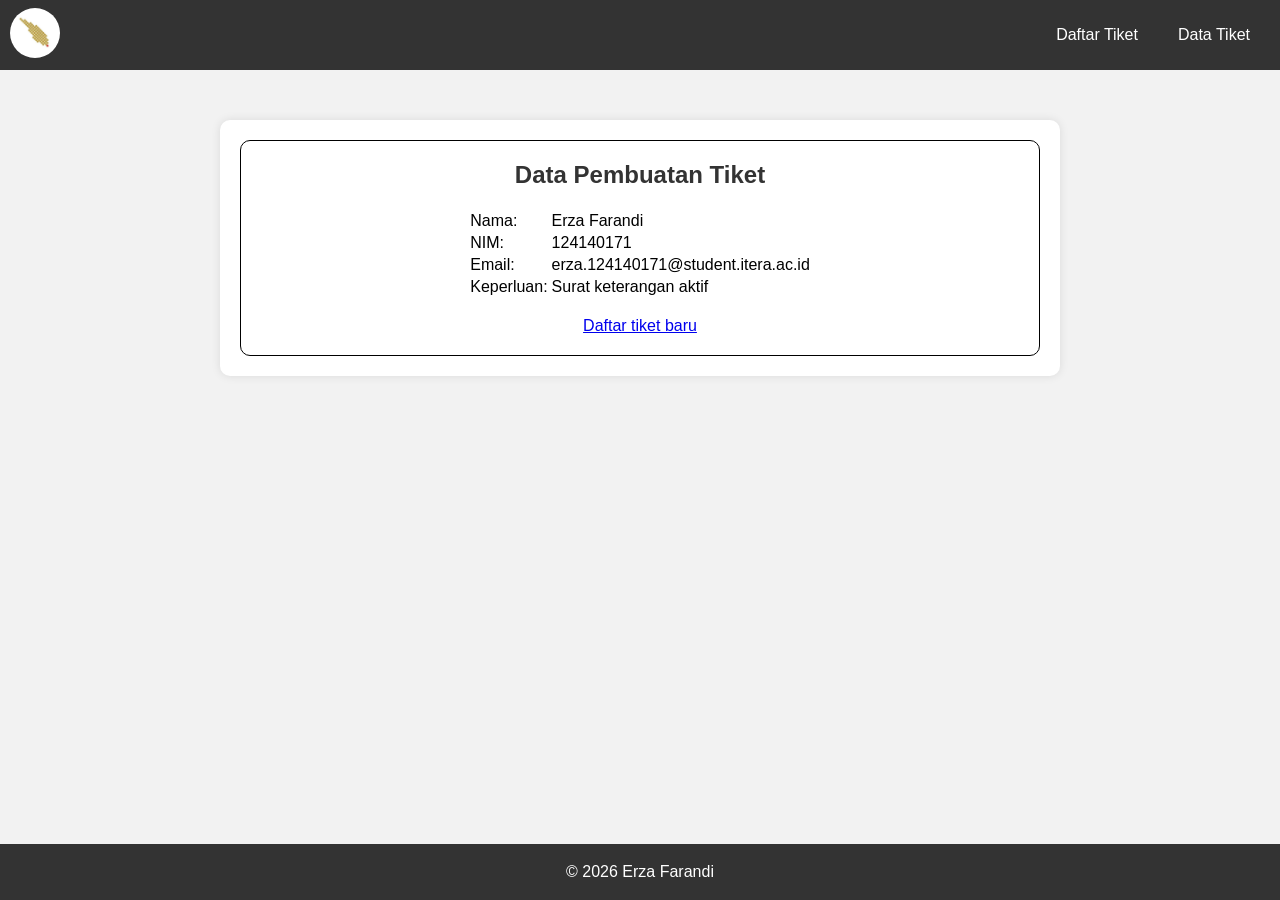
==== data.html @ 32a920d3 "buat data.html" ====
<!DOCTYPE html>
<html lang="id">
    <head>
        <meta charset="UTF-8">
        <meta name="viewport" content="width=device-width, initial-scale=1.0">
        <title>Pengembangan Aplikasi Web Tugas 3</title>
        <link rel="stylesheet" href="style.css">
    </head>
    <body>
        <nav>
            <img src="images/Logo_ITERA.png" alt="Logo">
            <header>
                <ul>
                    <li><a href="index.html">Daftar Tiket</a></li>
                    <li><a href="data.html">Data Tiket</a></li>
                </ul>
            </header>
        </nav>

        <main>
            <section class="box">

                <h1>Data Pembuatan Tiket</h1>
                
                <table>
                    <tr>
                        <td>Nama:</td>
                        <td>Erza Farandi</td>
                    </tr>
                    <tr>
                        <td>NIM:</td>
                        <td>124140171</td>
                    </tr>
                    <tr>
                        <td>Email:</td>
                        <td>erza.124140171@student.itera.ac.id</td>
                    </tr>
                    <tr>
                        <td>Keperluan:</td>
                        <td>Surat keterangan aktif</td>
                    </tr>
                </table>
                <br>
                <a href="index.html" class="button">Daftar tiket baru</a>
            </section>
        </main>
        <footer>
            <p>&copy; 2026 Erza Farandi</p>
        </footer>
    </body>
</html>
---- style.css ----
body {
    font-family: Arial, sans-serif;
    margin: 0;
    padding: 0;
    background-color: #f2f2f2;
}
nav {
    background-color: #333;
    overflow: hidden;
    font-family: sans-serif;
}
nav ul {
    display: flex;
    justify-content: flex-end;
    list-style-type: none;
    background-color: #333;
    margin: auto;
    padding: 10px;
}
nav img {
    width: 50px;
    height: 50px;
    position: absolute;
    top: 8px;
    border-radius: 50%;
    margin-left: 10px;
}
nav a {
    display: block;
    color: white;
    text-align: center;
    padding: 16px 20px;
    text-decoration: none;
}

main {
    padding: 20px;
    max-width: 800px;
    margin: 50px auto;
    background-color: white;
    border-radius: 10px;
    box-shadow: 0 0 10px rgba(0, 0, 0, 0.1);
    font-family: sans-serif;
}

.box {
    display: flex;
    flex-direction: column;
    align-items: center;
    border: 1px solid #000000;
    border-radius: 10px;
    padding: 20px;
}

.box form {
    display: flex;
    flex-direction: column;
    align-items: center;
    gap: 20px;
    padding: 30px;
    width: 600px;
    box-shadow: 0 0 10px rgba(0, 0, 0, 0.1);
    border-radius: 40px;
}

.box form div {
    display: flex;
    align-items: center;
}

.box form label {
    width: 100px;
}

.box form input[type="text"] {
    width: 200px;

}
.box form input[type="email"] {
    width: 200px;
}

.box form input[type="submit"] {
    width: 100px;
    padding: 10px;
    background-color: #333;
    color: white;
    border: none;
    cursor: pointer;
}

h1 {
    margin-top: 0;
    color: #333;
}

legend {
    font-weight: bold;
    margin-bottom: 10px;
    font-size: 18px;
    color: #000000;
}

footer {
    background-color: #333;
    color: white;
    text-align: center;
    padding: 3px;
    position: fixed;
    bottom: 0;
    left: 0;
    right: 0;
    width: 100%;
    box-sizing: border-box;
}
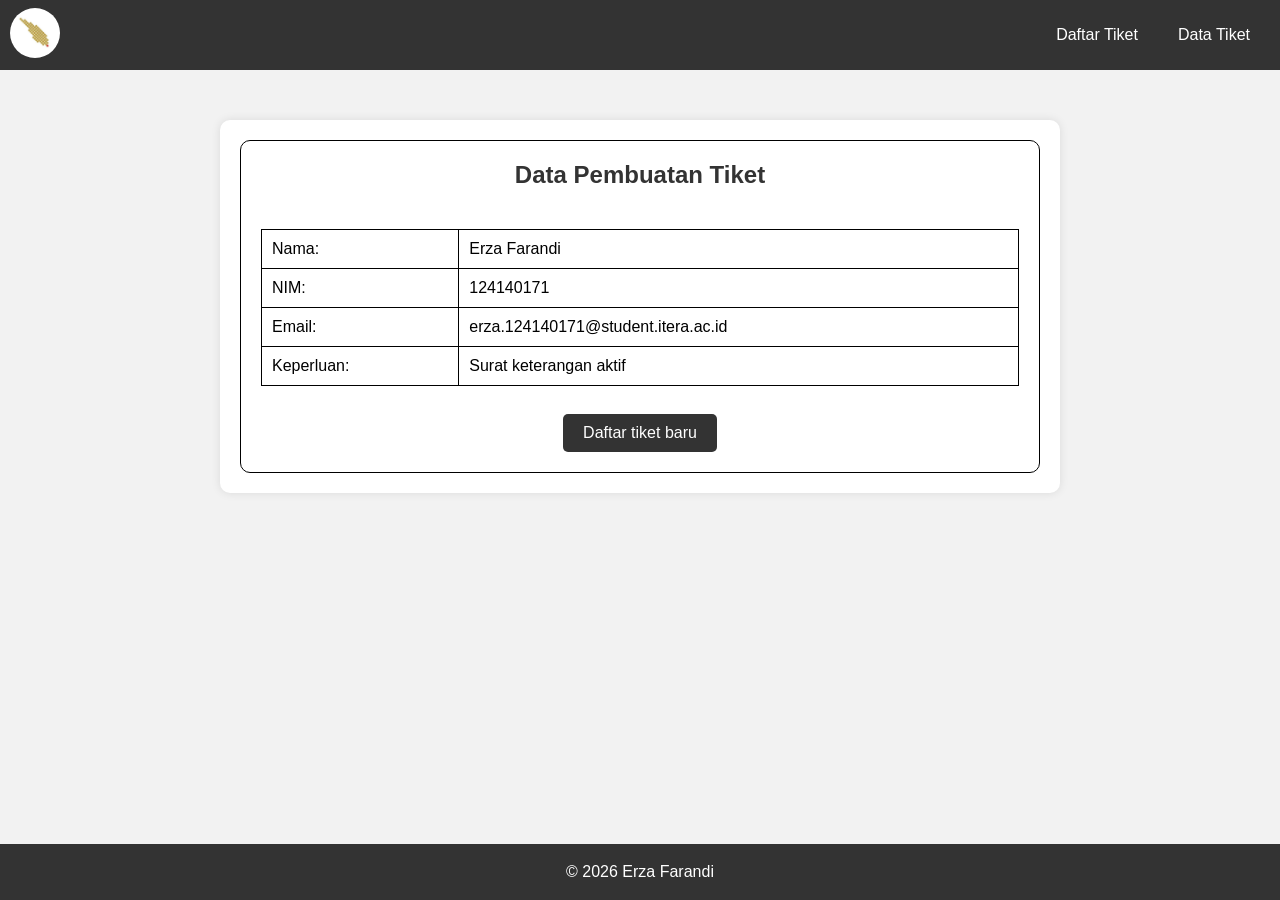
==== commit 946b990f: "add readme" ====
--- a/data.html
+++ b/data.html
@@ -41,7 +41,9 @@
                     </tr>
                 </table>
                 <br>
-                <a href="index.html" class="button">Daftar tiket baru</a>
+                <div class="button">
+                    <a href="index.html" class="button">Daftar tiket baru</a>
+                </div>
             </section>
         </main>
         <footer>
--- a/style.css
+++ b/style.css
@@ -80,7 +80,7 @@
     width: 200px;
 }
 
-.box form input[type="submit"] {
+.box button {
     width: 100px;
     padding: 10px;
     background-color: #333;
@@ -101,6 +101,28 @@
     color: #000000;
 }
 
+.box table {
+    width: 100%;
+    border-collapse: collapse;
+    margin-top: 20px;
+}
+.box table th,
+.box table td {
+    border: 1px solid #000000;
+    padding: 10px;
+    text-align: left;
+}
+
+.box a {
+    display: inline-block;
+    margin-top: 10px;
+    padding: 10px 20px;
+    background-color: #333;
+    color: white;
+    text-decoration: none;
+    border-radius: 5px;
+}
+
 footer {
     background-color: #333;
     color: white;
